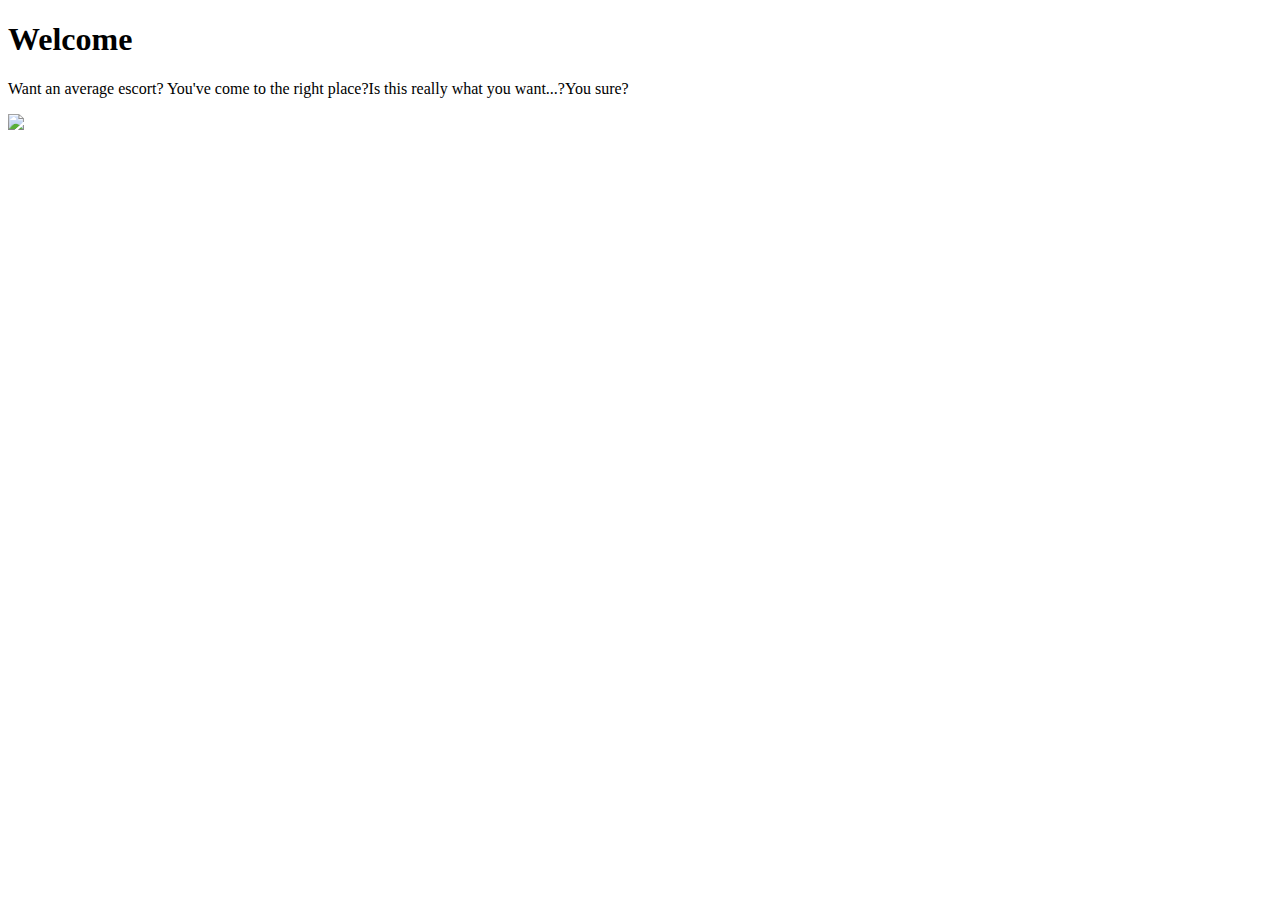
==== averageescorts/index.html @ c1a97001 "shit." ====
<!doctype html>
<html lang="en">
<head>
    
<meta charset="utf-8">

<meta name="viewport" content="width=device-width, initial-scale=1.0">

<meta name="description" content="Home Page">
</head>


<body>
<h1>Welcome</h1>
<p>Want an average escort? You've come to the right place?</ br>Is this really what you want...?</ br>You sure?</p>
<img src="http://weknowmemes.com/wp-content/uploads/2012/04/pissed-off-tobey-maguire-meme.jpg">
</body>
</html>
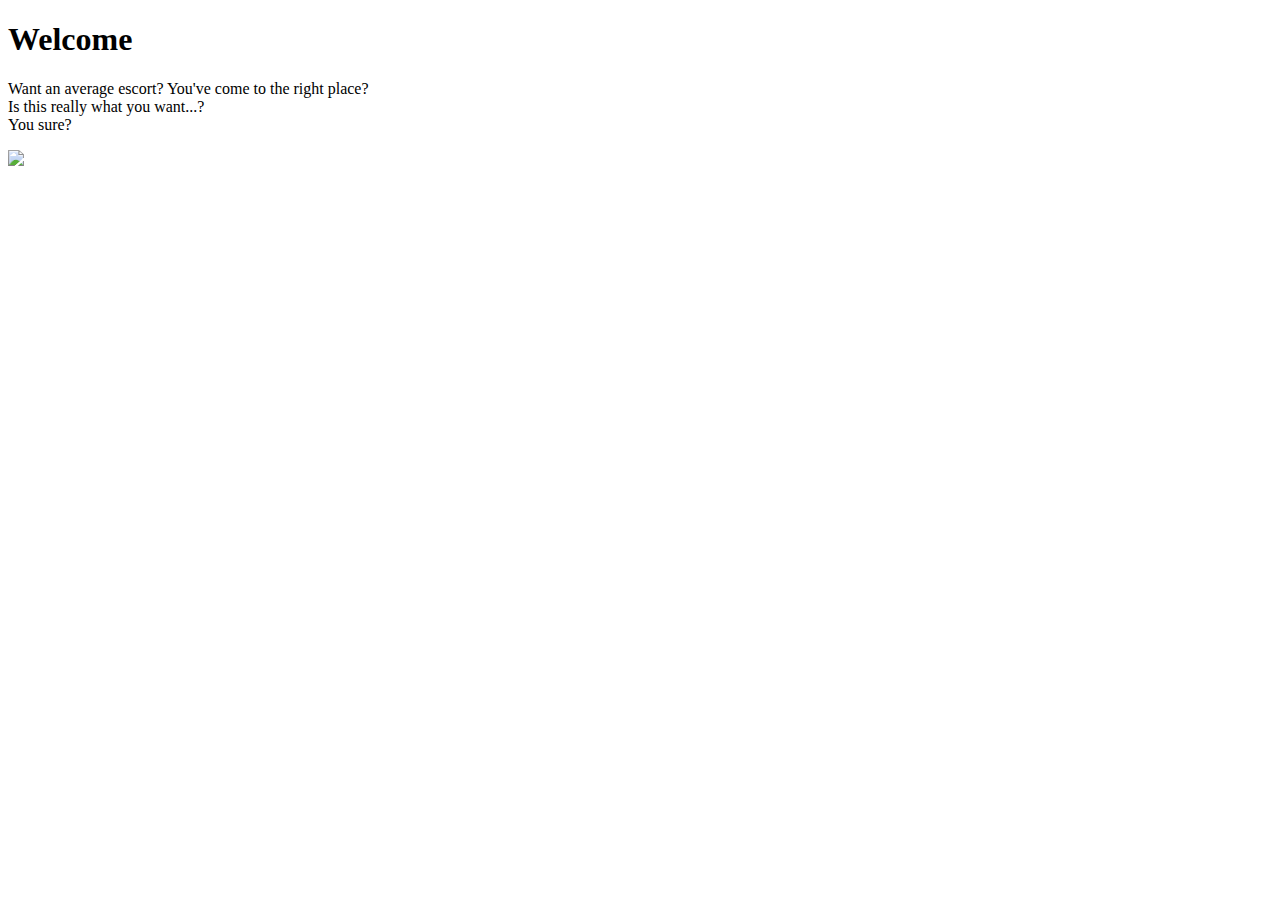
==== commit 77604c7d: "damnit" ====
--- a/averageescorts/index.html
+++ b/averageescorts/index.html
@@ -12,7 +12,7 @@
 
 <body>
 <h1>Welcome</h1>
-<p>Want an average escort? You've come to the right place?</ br>Is this really what you want...?</ br>You sure?</p>
+<p>Want an average escort? You've come to the right place?<br />Is this really what you want...?<br />You sure?</p>
 <img src="http://weknowmemes.com/wp-content/uploads/2012/04/pissed-off-tobey-maguire-meme.jpg">
 </body>
 </html>